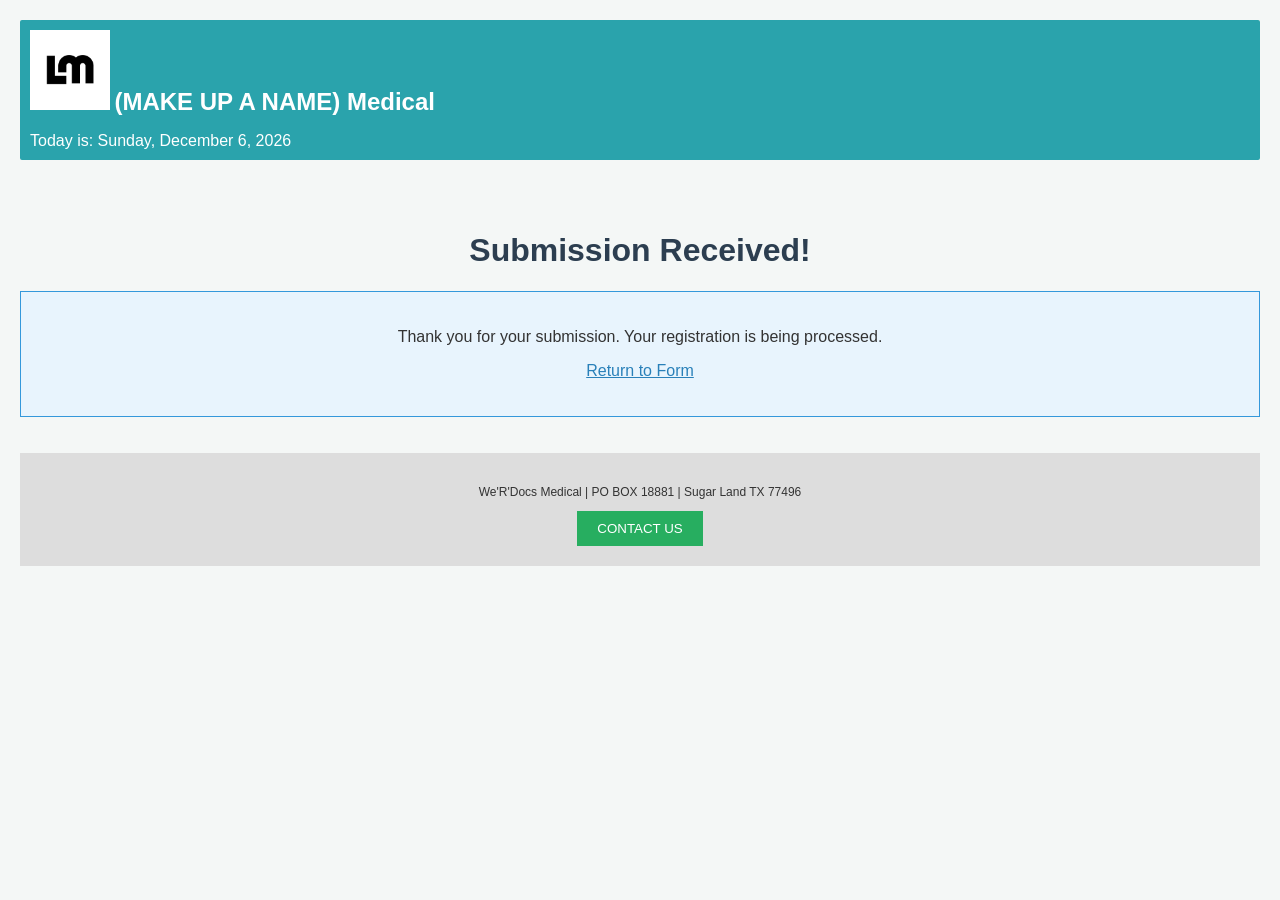
==== homework1/thankyou.html @ 5688ecb1 "Add files via upload Initial upload of all files of HW1" ====
<!DOCTYPE html>
<html lang="en">
<head>
    <meta charset="UTF-8">
    <title>Success - Thank You</title>
      <link rel="stylesheet" href="style.css">
</head>
<body>

  <div class="top_banner_div" style="padding: 10px; height: 120px;">
    <img src="logo.png" alt="clinic logo" height="80">
    <span style="font-size: 24px; font-weight: bold;">(MAKE UP A NAME) Medical</span>
    <p id="date_display_v1"></p>
     </div> 

<div id="main_body_area">
      <br>
    <br>
<h1 style="text-align: center;">Submission Received!</h1>
    
      <div style="background-color: #e8f4fd; padding: 20px; border: 1px solid #3498db; text-align: center;">
    <p>Thank you for your submission. Your registration is being processed.</p>
<p><a href="patient-form.html">Return to Form</a></p>
      </div>
<br>
      <br> 
</div>

    <div id="footer_section">
        <p>We'R'Docs Medical | PO BOX 18881 | Sugar Land TX 77496</p>
<button type="button">CONTACT US</button>
    </div>

    <script>
        // Copying the script so it works here too
const dateObj = new Date();
        const options = { weekday: 'long', year: 'numeric', month: 'long', day: 'numeric' };
document.getElementById("date_display_v1").innerHTML = "Today is: " + dateObj.toLocaleDateString(undefined, options);
    </script>
</body>
</html>
---- homework1/style.css ----
/*
Program name: style.css
Author: Lotanna Ume-Ezeoke
Date: Feb 24, 2026
Description: styles for hw1. blue theme mostly.
*/

/* quick fix for the header size jump as my header was slightly changing its overall width when I jump on the thank you page from the first page */
.top_banner_div {
    min-height: 100px; 
    display: block;
    overflow: hidden;
}
body {
    background-color: #f4f7f6; 
  font-family: "Trebuchet MS", Helvetica, sans-serif;
color: #333333;
    margin: 20px;
}

/* header banner area */
.top_banner_div {
background-color: rgb(42, 163, 172);
      color: white;
    border-radius: 2px;
margin-bottom: 15px;
}

h1, h2 {
font-family: 'Arial Black', Gadget, sans-serif;
  color: #2c3e50;
}

    table {
        width: 90%;
margin-left: 10px;
    }

td {
    padding: 8px;
font-size: 14px;
}


#footer_section {
    background: #dddddd;
          padding: 20px;
    text-align: center;
font-size: 12px;
}

/* link colors */
a:link { color: #2980b9; }
    a:visited { color: #8e44ad; }


/* buttons */
button, input[type="submit"] {
    background-color: #27ae60;
color: white;
padding: 10px 20px;
    border: none;
cursor: pointer;
}

    input[type="reset"] {
background-color: #e74c3c;
        color: #ffffff;
    }

/* some extra space for radios */
.radio-zone {
            padding-left: 25px;
    border-left: 3px solid #ccc;
}
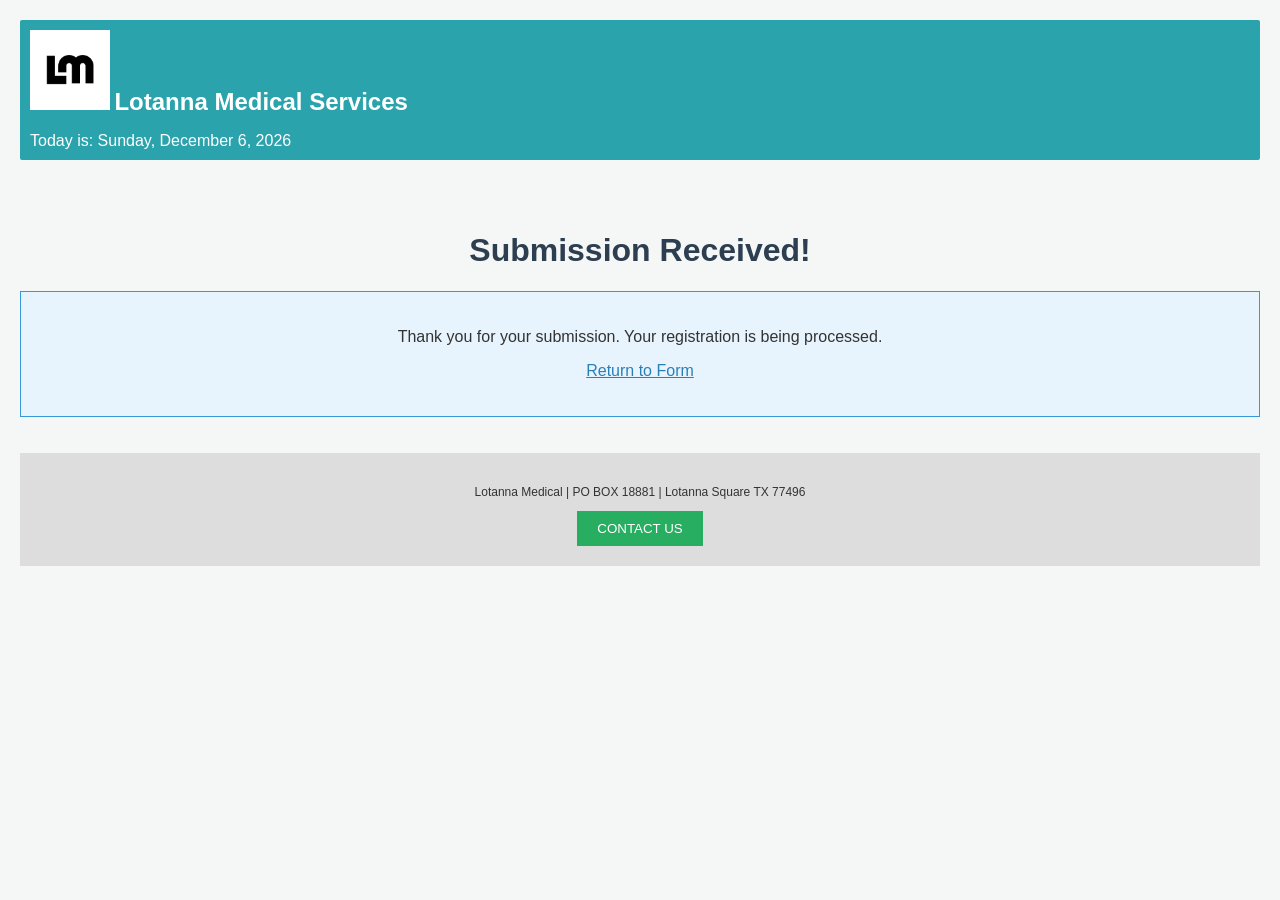
==== commit 60a01a94: "Add files via upload Replaced the footer with same values as in patient form." ====
--- a/homework1/thankyou.html
+++ b/homework1/thankyou.html
@@ -9,12 +9,12 @@
 
   <div class="top_banner_div" style="padding: 10px; height: 120px;">
     <img src="logo.png" alt="clinic logo" height="80">
-    <span style="font-size: 24px; font-weight: bold;">(MAKE UP A NAME) Medical</span>
+    <span style="font-size: 24px; font-weight: bold;">Lotanna Medical Services</span>
     <p id="date_display_v1"></p>
      </div> 
 
 <div id="main_body_area">
-      <br>
+    <br>
     <br>
 <h1 style="text-align: center;">Submission Received!</h1>
     
@@ -27,7 +27,7 @@
 </div>
 
     <div id="footer_section">
-        <p>We'R'Docs Medical | PO BOX 18881 | Sugar Land TX 77496</p>
+        <p>Lotanna Medical | PO BOX 18881 | Lotanna Square TX 77496</p>
 <button type="button">CONTACT US</button>
     </div>
 
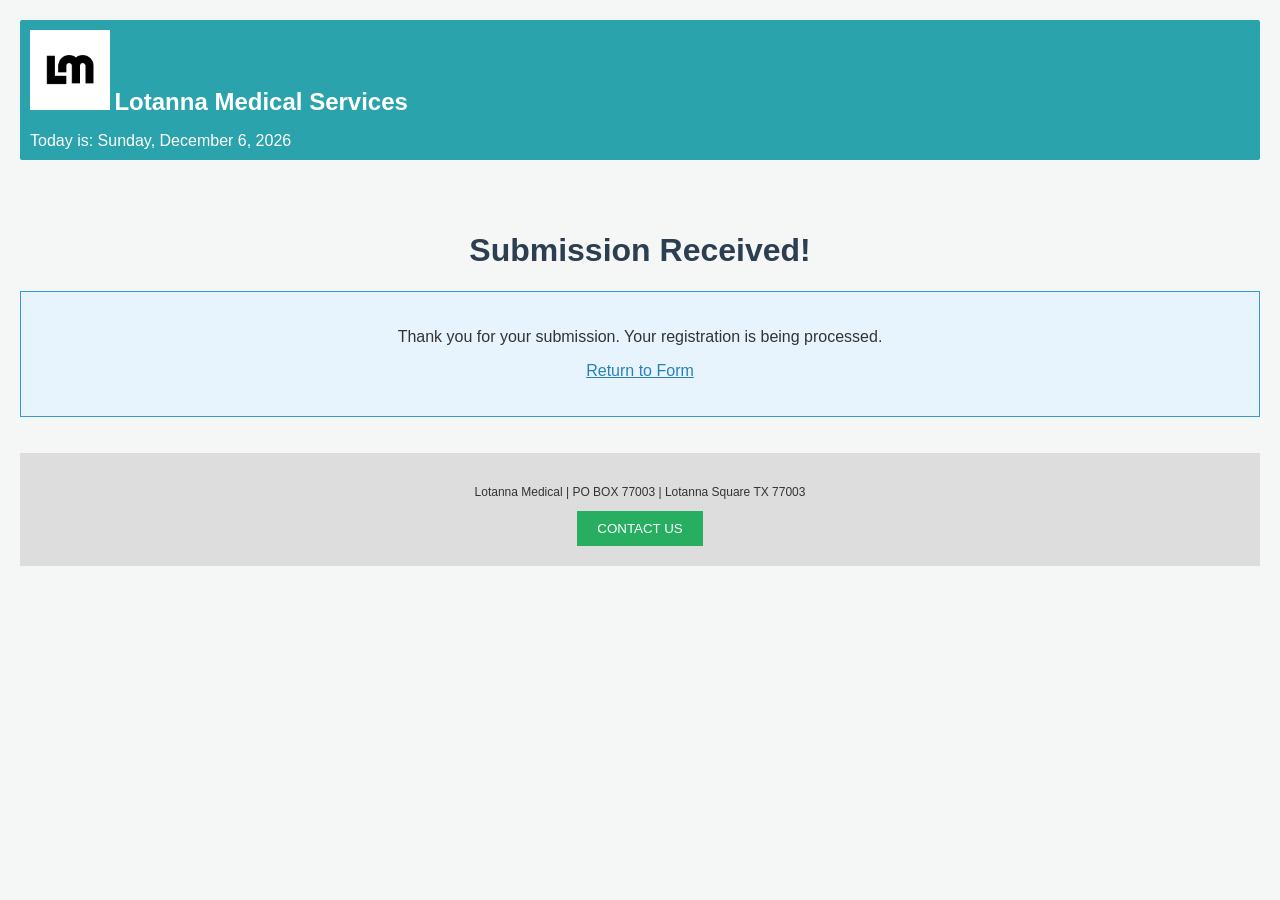
==== commit 4e4ad43f: "Add files via upload fixed zip codes" ====
--- a/homework1/thankyou.html
+++ b/homework1/thankyou.html
@@ -1,21 +1,21 @@
 <!DOCTYPE html>
 <html lang="en">
 <head>
-    <meta charset="UTF-8">
-    <title>Success - Thank You</title>
-      <link rel="stylesheet" href="style.css">
+<meta charset="UTF-8">
+<title>Success - Thank You</title>
+  <link rel="stylesheet" href="style.css">
 </head>
 <body>
 
   <div class="top_banner_div" style="padding: 10px; height: 120px;">
-    <img src="logo.png" alt="clinic logo" height="80">
-    <span style="font-size: 24px; font-weight: bold;">Lotanna Medical Services</span>
-    <p id="date_display_v1"></p>
+<img src="logo.png" alt="clinic logo" height="80">
+<span style="font-size: 24px; font-weight: bold;">Lotanna Medical Services</span>
+<p id="date_display_v1"></p>
      </div> 
 
 <div id="main_body_area">
-    <br>
-    <br>
+<br>
+<br>
 <h1 style="text-align: center;">Submission Received!</h1>
     
       <div style="background-color: #e8f4fd; padding: 20px; border: 1px solid #3498db; text-align: center;">
@@ -27,7 +27,7 @@
 </div>
 
     <div id="footer_section">
-        <p>Lotanna Medical | PO BOX 18881 | Lotanna Square TX 77496</p>
+        <p>Lotanna Medical | PO BOX 77003 | Lotanna Square TX 77003</p>
 <button type="button">CONTACT US</button>
     </div>
 
